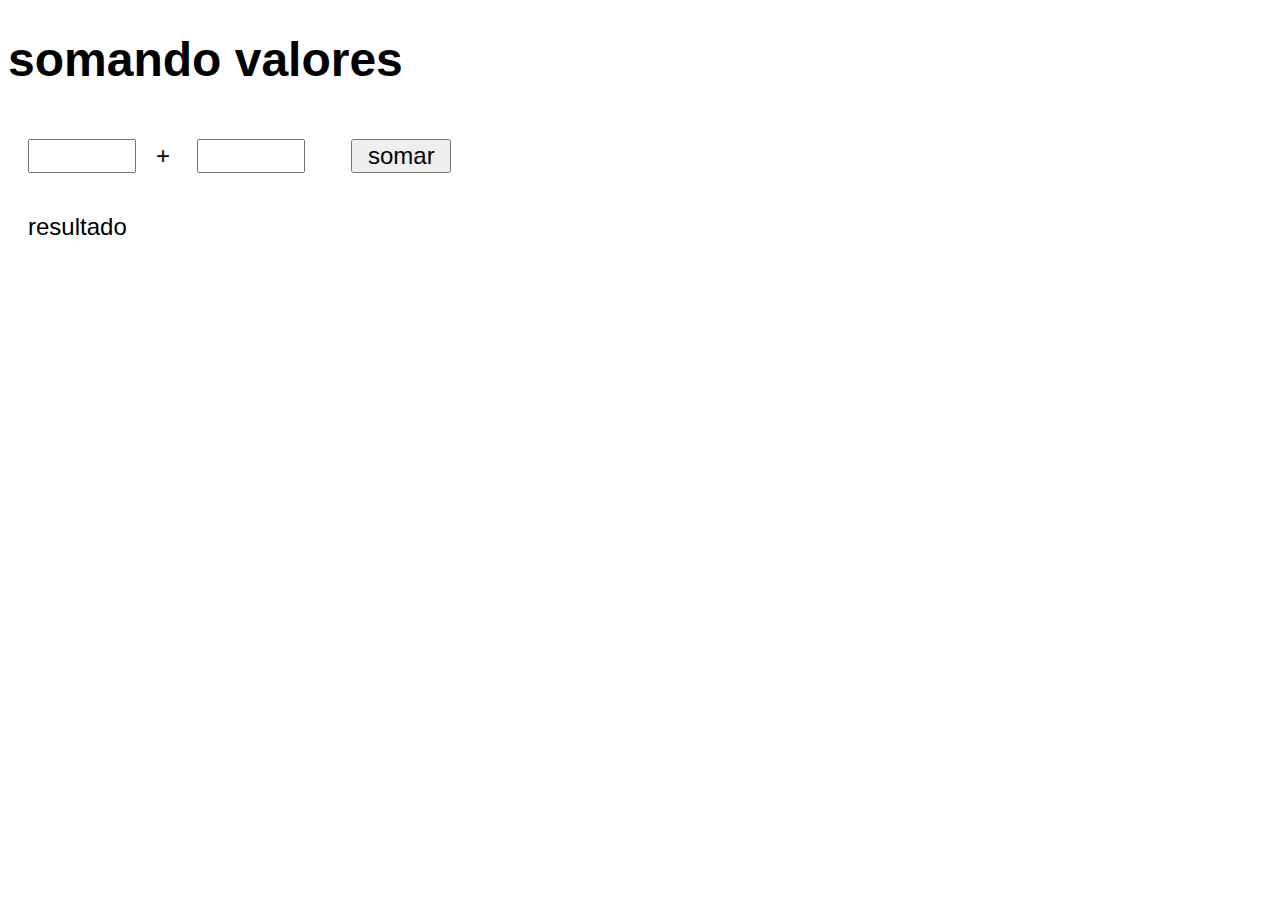
==== Aula10/Ex007.html @ f22c53a5 "att do curso em Js" ====
<!DOCTYPE html>
<html lang="pt-br">
<head>
    <meta charset="UTF-8">
    <meta name="viewport" content="width=device-width, initial-scale=1.0">
    <title>Somando numeros</title>
    <style>
        body{
            font: normal 18pt arial;
        }

        input {
            font: normal 18pt arial;
            width: 100px;
            margin: 20px;
        }

        #res{
            margin: 20px;
        }
    </style>
</head>
<body>
    <h1>somando valores</h1>
    <input type="number" name="txtn1" id="txtn1">+
    <input type="number" name="txtn2" id="txtn2">
    <input type="button" value="somar" onclick="somar()">
    <div id="res">resultado</div>
</body>

<script>
    function somar(){
        var tn1 = window.document.getElementById('txtn1')
        var tn2 = window.document.getElementById('txtn2')
        var res = document.getElementById('res')
        var n1 = Number(tn1.value)
        var n2 = Number(tn2.value)
        var s = n1 + n2 
        res.innerHTML = `a soma entre ${n1} e ${n2} é igual a <strong> ${s}</strong> `
    }
</script>
</html>
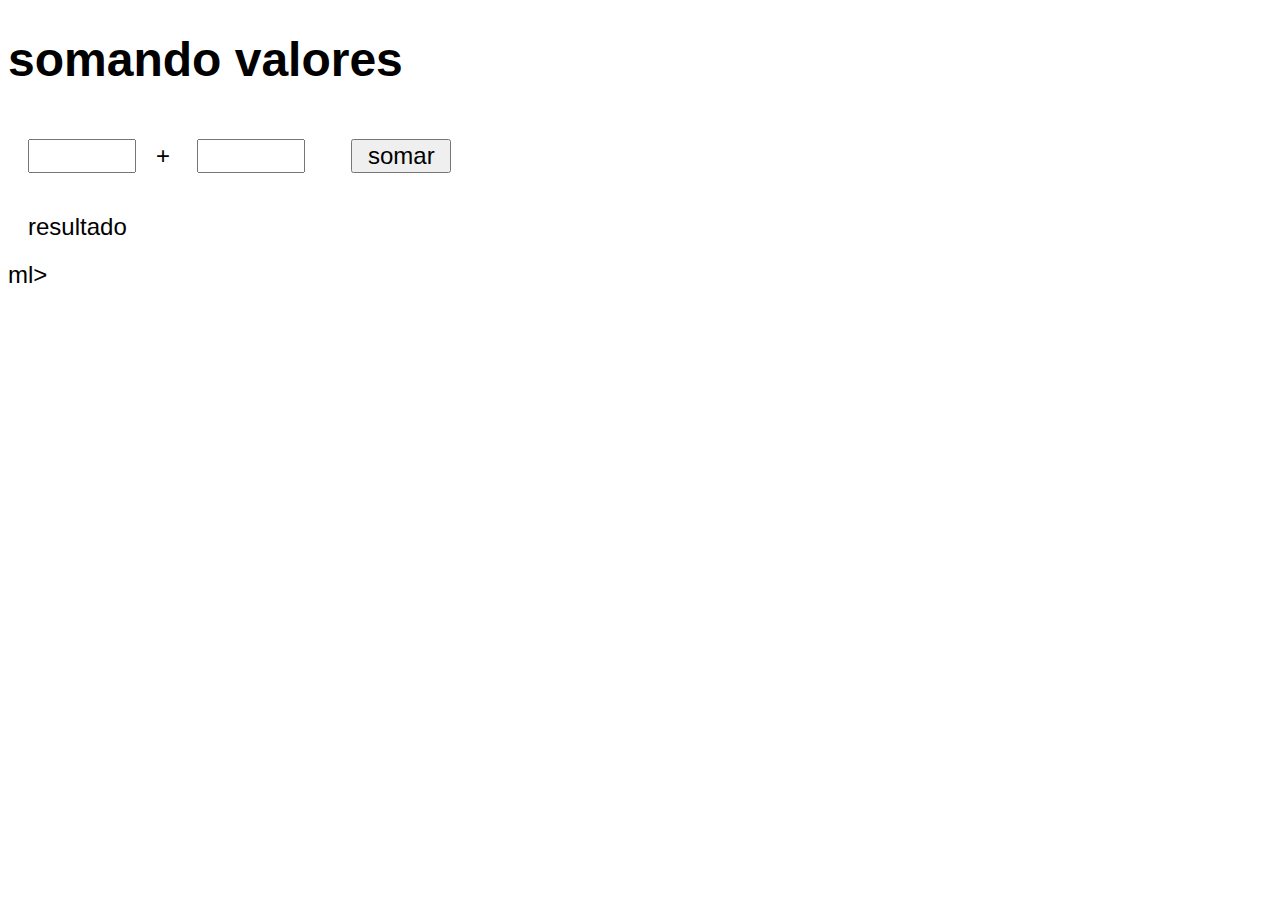
==== commit 2e0ec208: "att Ex 09 e 010" ====
--- a/Aula10/Ex007.html
+++ b/Aula10/Ex007.html
@@ -39,4 +39,4 @@
         res.innerHTML = `a soma entre ${n1} e ${n2} é igual a <strong> ${s}</strong> `
     }
 </script>
-</html>+</html>ml>